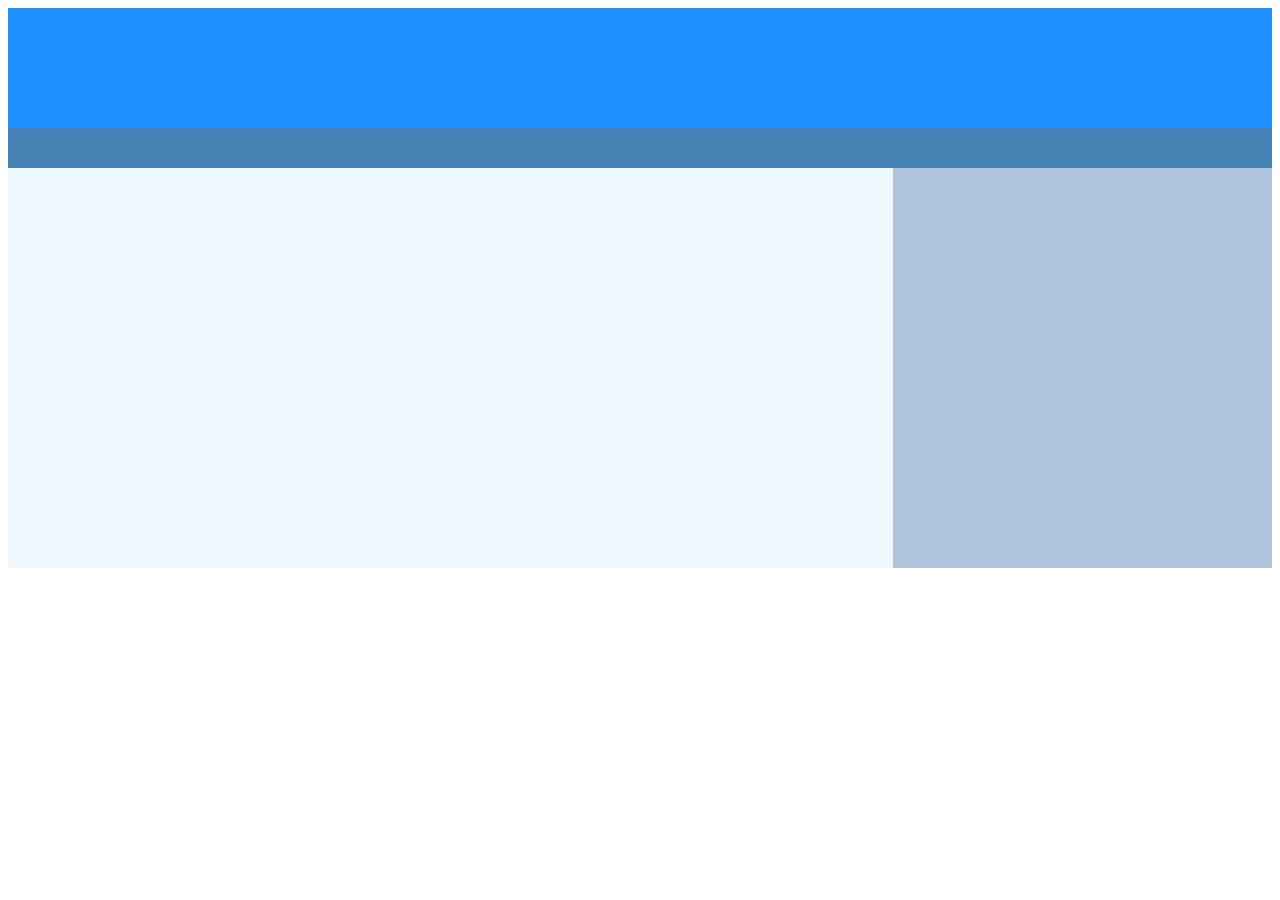
==== zadanie/index.html @ b40b9196 "Dodanie struktury strony z 5 blokami o określonych parametrach" ====
<!DOCTYPE html>
<html lang="pl">
<head>
    <meta charset="UTF-8">
    <title>Document</title>
    <link rel="stylesheet" href="style.css">
</head>
<body>
    <header></header>
    <nav></nav>
    <main></main>
    <aside></aside>
    <footer></footer>
</body>
</html>
---- zadanie/style.css ----
header {
    width: 100%;
    height: 120px;
    background-color: #1E90FF;
}

nav {
    width: 100%;
    height: 40px;
    background-color: #4682B4;
}

main {
    width: 70%;
    min-height: 400px;
    background-color: #F0F8FF;
    float: left;
}

aside {
    width: 30%;
    min-height: 400px;
    background-color: #B0C4DE;
    float: right;
}

footer {
    width: 100%;
    height: 60px;
    background-color: #1E90FF;
}
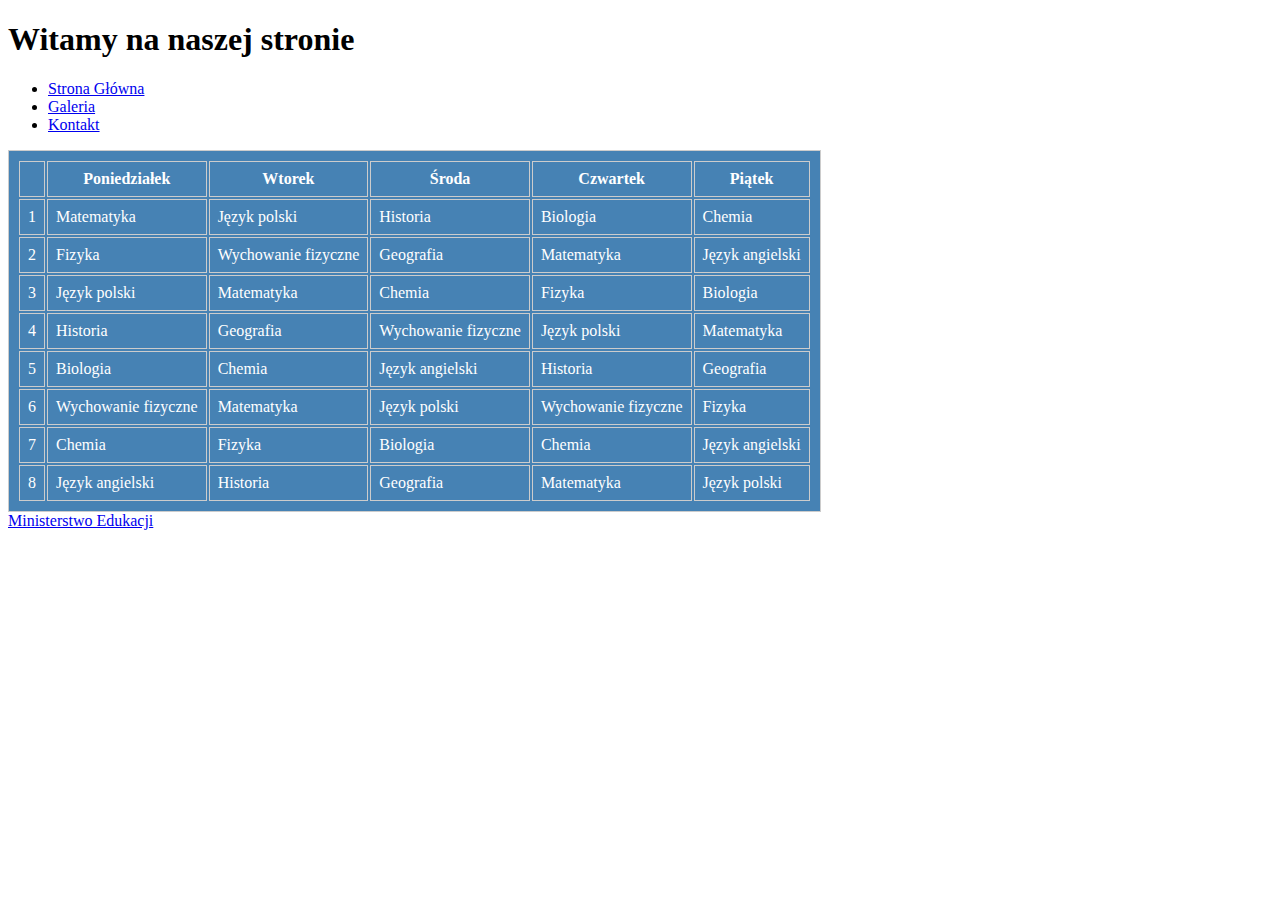
==== commit 94b9c799: "Dodanie tabeli z planem lekcji i jej stylizacja" ====
--- a/zadanie/index.html
+++ b/zadanie/index.html
@@ -6,10 +6,97 @@
     <link rel="stylesheet" href="style.css">
 </head>
 <body>
-    <header></header>
-    <nav></nav>
-    <main></main>
-    <aside></aside>
+    <div id="header">
+        <h1>Witamy na naszej stronie</h1>
+    </div>
+    <div id="nav">
+        <ul>
+            <li><a href="index.html">Strona Główna</a></li>
+            <li><a href="galeria.html">Galeria</a></li>
+            <li><a href="kontakt.html">Kontakt</a></li>
+        </ul>
+    </div>
+    <div id="main">
+        <table>
+            <tr>
+                <th></th>
+                <th>Poniedziałek</th>
+                <th>Wtorek</th>
+                <th>Środa</th>
+                <th>Czwartek</th>
+                <th>Piątek</th>
+            </tr>
+            <tr>
+                <td>1</td>
+                <td>Matematyka</td>
+                <td>Język polski</td>
+                <td>Historia</td>
+                <td>Biologia</td>
+                <td>Chemia</td>
+            </tr>
+            <tr>
+                <td>2</td>
+                <td>Fizyka</td>
+                <td>Wychowanie fizyczne</td>
+                <td>Geografia</td>
+                <td>Matematyka</td>
+                <td>Język angielski</td>
+            </tr>
+            <tr>
+                <td>3</td>
+                <td>Język polski</td>
+                <td>Matematyka</td>
+                <td>Chemia</td>
+                <td>Fizyka</td>
+                <td>Biologia</td>
+            </tr>
+            <tr>
+                <td>4</td>
+                <td>Historia</td>
+                <td>Geografia</td>
+                <td>Wychowanie fizyczne</td>
+                <td>Język polski</td>
+                <td>Matematyka</td>
+            </tr>
+            <tr>
+                <td>5</td>
+                <td>Biologia</td>
+                <td>Chemia</td>
+                <td>Język angielski</td>
+                <td>Historia</td>
+                <td>Geografia</td>
+            </tr>
+            <tr>
+                <td>6</td>
+                <td>Wychowanie fizyczne</td>
+                <td>Matematyka</td>
+                <td>Język polski</td>
+                <td>Wychowanie fizyczne</td>
+                <td>Fizyka</td>
+            </tr>
+            <tr>
+                <td>7</td>
+                <td>Chemia</td>
+                <td>Fizyka</td>
+                <td>Biologia</td>
+                <td>Chemia</td>
+                <td>Język angielski</td>
+            </tr>
+            <tr>
+                <td>8</td>
+                <td>Język angielski</td>
+                <td>Historia</td>
+                <td>Geografia</td>
+                <td>Matematyka</td>
+                <td>Język polski</td>
+            </tr>
+        </table>
+    </div>
+    <div id="aside">
+        <section>
+            <a href="https://www.gov.pl/web/edukacja" target="_blank">Ministerstwo Edukacji</a>
+        </section>
+    </div>
     <footer></footer>
 </body>
 </html>--- a/zadanie/style.css
+++ b/zadanie/style.css
@@ -1,31 +1,87 @@
 header {
-    width: 100%;
-    height: 120px;
-    background-color: #1E90FF;
+    text-align: center;
+    color: white;
+    font-size: 32px;
+    font-family: Arial, sans-serif;
+    background-color: #000080; /* Add background color property */
 }
 
 nav {
-    width: 100%;
-    height: 40px;
-    background-color: #4682B4;
+    display: flex;
+    list-style-type: none;
+    text-decoration: none;
+}
+
+nav a {
+    text-decoration: none;
+    color: white;
+}
+
+nav a:hover {
+    color: #ADD8E6;
 }
 
 main {
-    width: 70%;
-    min-height: 400px;
-    background-color: #F0F8FF;
-    float: left;
+    padding: 20px;
+    text-align: left;
+    color: #000080;
+    font-size: 18px;
+    background-color: #F5F5F5; 
 }
 
 aside {
-    width: 30%;
-    min-height: 400px;
-    background-color: #B0C4DE;
-    float: right;
+    padding: 20px;
+    color: #000080;
+    font-size: 16px;
+    background-color: #F5F5F5;
 }
 
 footer {
-    width: 100%;
-    height: 60px;
-    background-color: #1E90FF;
+    text-align: center;
+    color: white;
+    font-size: 14px;
+    background-color: #000080;
 }
+
+footer a {
+    text-decoration: none;
+    color: white;
+}
+
+footer a:hover {
+    text-decoration: underline;
+}
+img {
+    width: 250px;
+    height: 250px;
+    margin-right: 10px;
+    filter: brightness(100%);
+    transition: filter 0.3s;
+}
+
+img:hover {
+    filter: brightness(70%);
+}
+
+img:hover::after {
+    content: attr(alt);
+    position: absolute;
+    top: 50%;
+    left: 50%;
+    transform: translate(-50%, -50%);
+    background-color: rgba(0, 0, 0, 0.7);
+    color: white;
+    padding: 10px;
+    font-size: 14px;
+}
+table {
+    border: 1px solid #CCC;
+    background-color: #4682B4;
+    color: white;
+    padding: 8px;
+}
+
+table td, table th {
+    border: 1px solid #CCC;
+    padding: 8px;
+}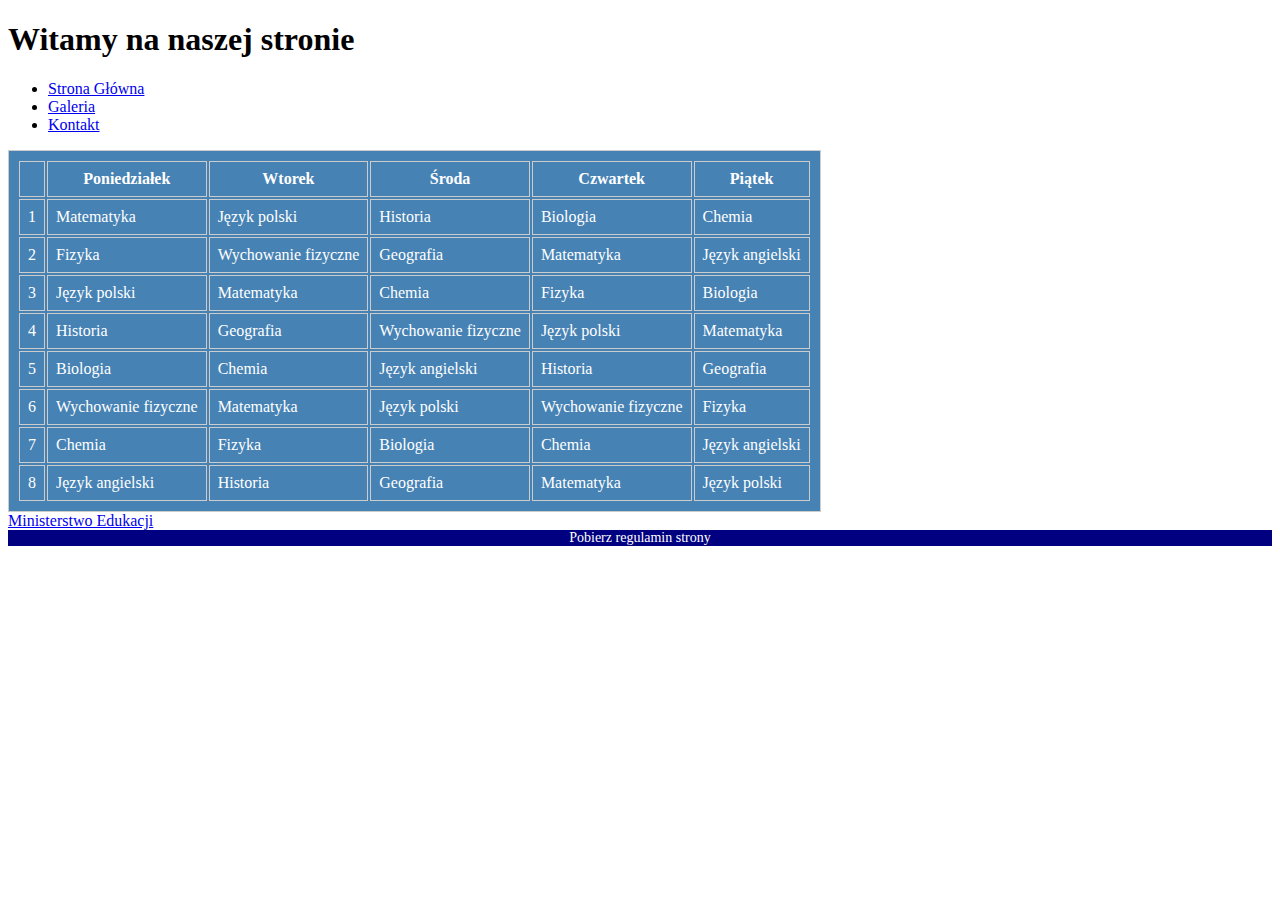
==== commit 6bf92059: "Dodanie linku do pobrania pliku PDF w stopce" ====
--- a/zadanie/index.html
+++ b/zadanie/index.html
@@ -97,6 +97,8 @@
             <a href="https://www.gov.pl/web/edukacja" target="_blank">Ministerstwo Edukacji</a>
         </section>
     </div>
-    <footer></footer>
+    <footer>
+        <a href="regulamin.pdf" download>Pobierz regulamin strony</a>
+    </footer>
 </body>
 </html>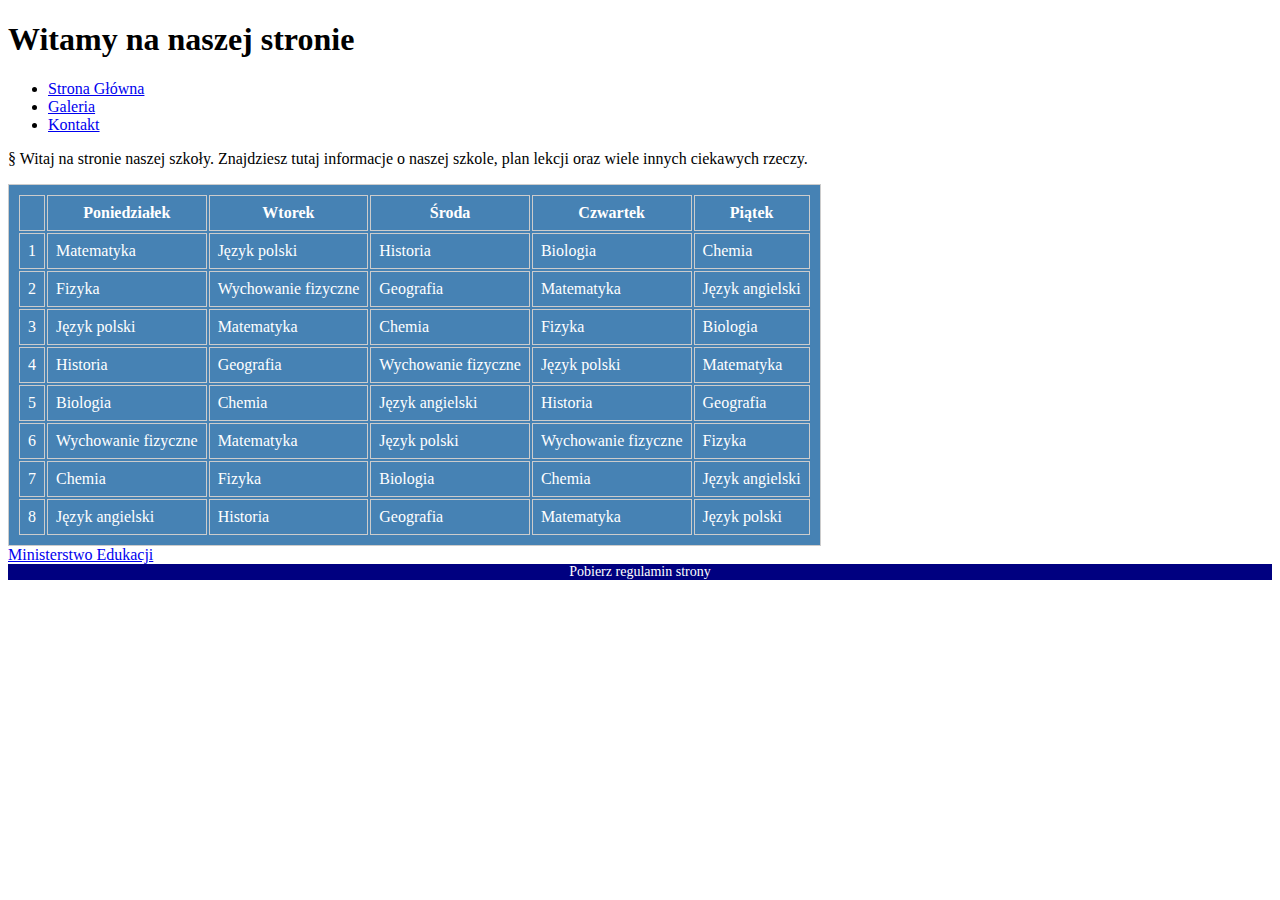
==== commit 249809dd: "." ====
--- a/zadanie/index.html
+++ b/zadanie/index.html
@@ -17,6 +17,9 @@
         </ul>
     </div>
     <div id="main">
+        <div id="paragraf">
+            <p>§ Witaj na stronie naszej szkoły. Znajdziesz tutaj informacje o naszej szkole, plan lekcji oraz wiele innych ciekawych rzeczy.</p>
+        </div>
         <table>
             <tr>
                 <th></th>
--- a/zadanie/style.css
+++ b/zadanie/style.css
@@ -3,7 +3,7 @@
     color: white;
     font-size: 32px;
     font-family: Arial, sans-serif;
-    background-color: #000080; /* Add background color property */
+    background-color: #000080;
 }
 
 nav {
@@ -29,6 +29,10 @@
     background-color: #F5F5F5; 
 }
 
+paragraf {
+    line-height: 1.6;
+    text-align: justify;
+}
 aside {
     padding: 20px;
     color: #000080;
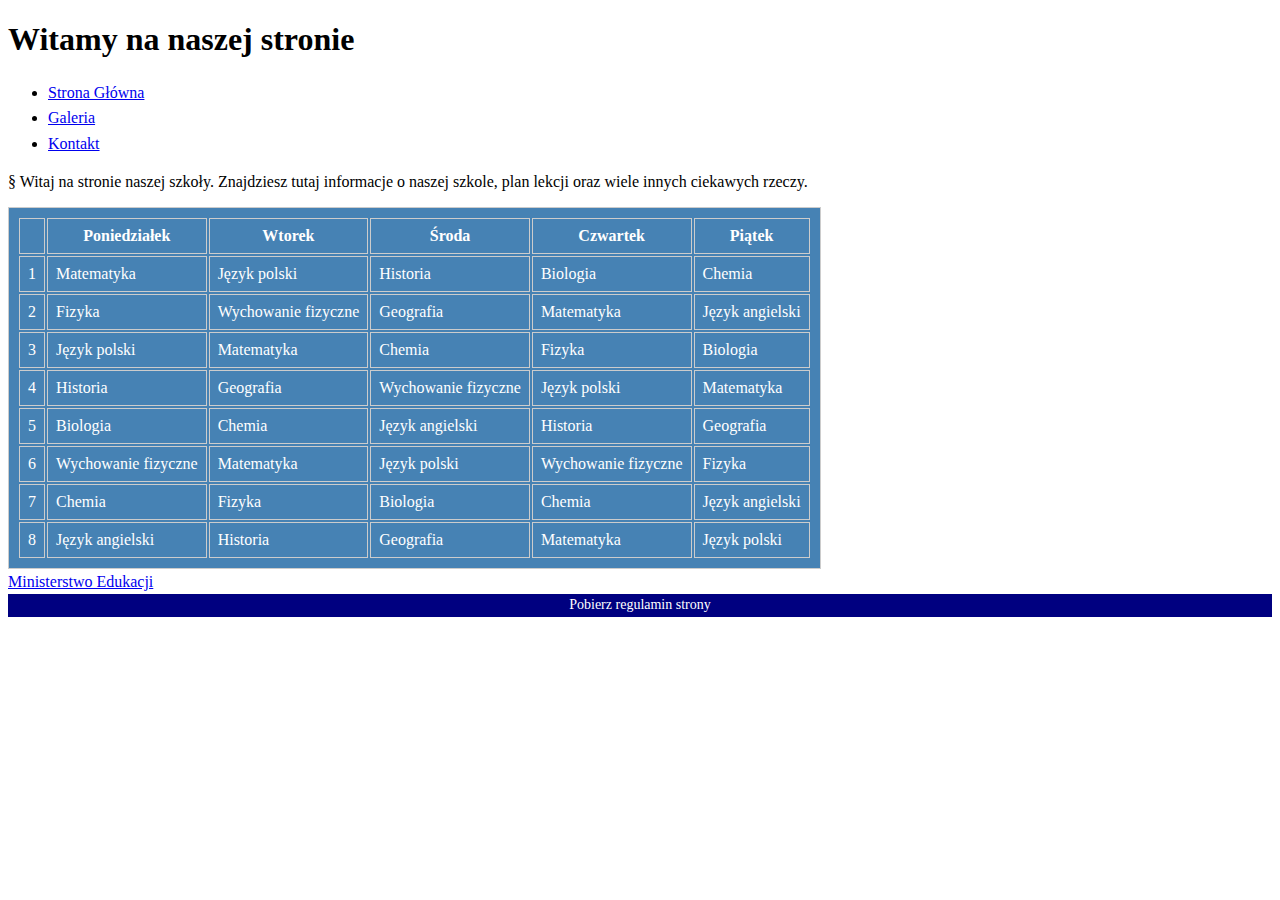
==== commit 76d41ff5: "," ====
--- a/zadanie/index.html
+++ b/zadanie/index.html
@@ -17,7 +17,7 @@
         </ul>
     </div>
     <div id="main">
-        <div id="paragraf">
+        <div id="a">
             <p>§ Witaj na stronie naszej szkoły. Znajdziesz tutaj informacje o naszej szkole, plan lekcji oraz wiele innych ciekawych rzeczy.</p>
         </div>
         <table>
--- a/zadanie/style.css
+++ b/zadanie/style.css
@@ -29,10 +29,6 @@
     background-color: #F5F5F5; 
 }
 
-paragraf {
-    line-height: 1.6;
-    text-align: justify;
-}
 aside {
     padding: 20px;
     color: #000080;
@@ -88,4 +84,8 @@
 table td, table th {
     border: 1px solid #CCC;
     padding: 8px;
+}
+a{
+    line-height: 1.6;
+    text-align: justify;
 }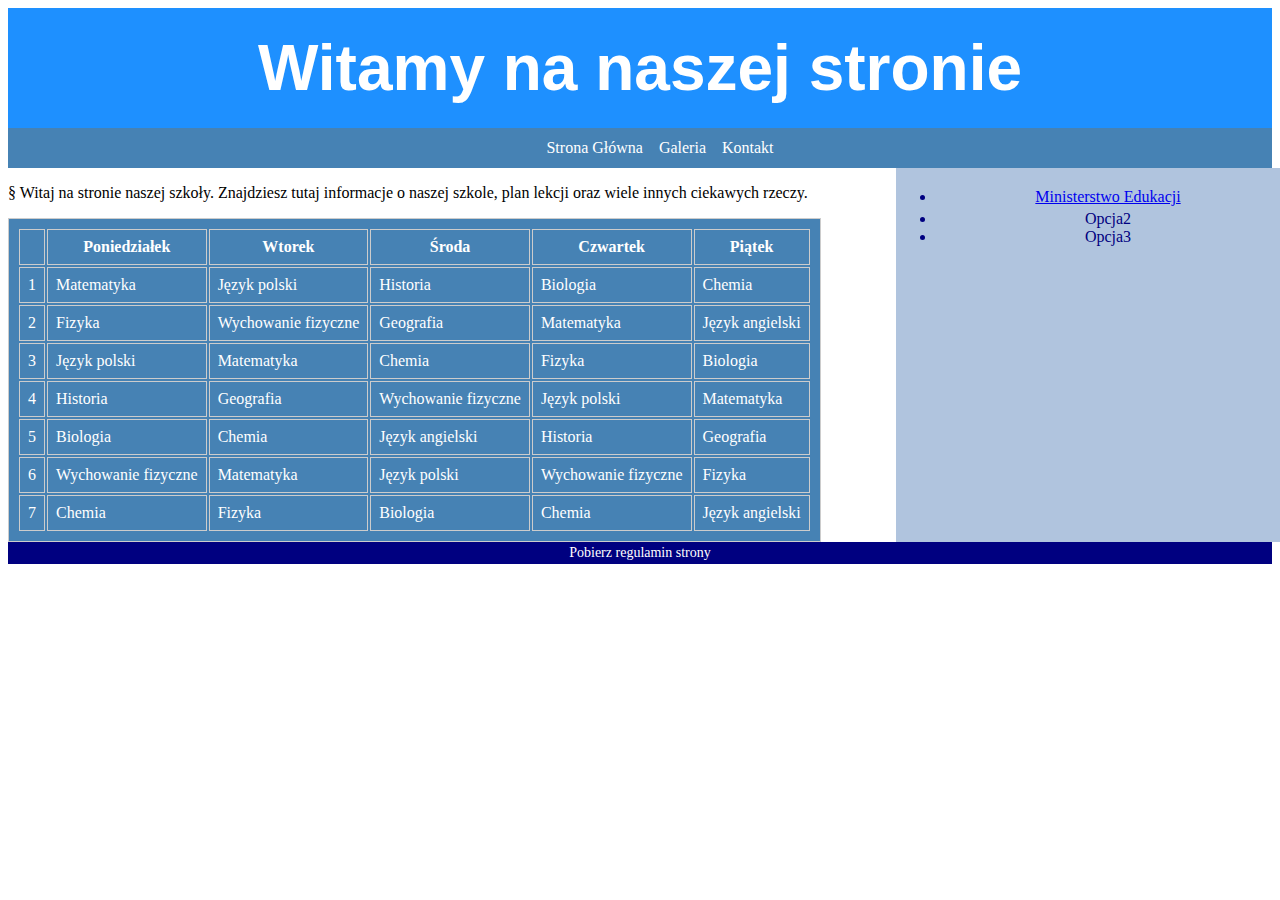
==== commit ff2e57d7: "ćwiczenia bloki" ====
--- a/zadanie/index.html
+++ b/zadanie/index.html
@@ -15,6 +15,13 @@
             <li><a href="galeria.html">Galeria</a></li>
             <li><a href="kontakt.html">Kontakt</a></li>
         </ul>
+    </div>
+    <div id="aside">
+        <ul>
+        <li><a href="https://www.gov.pl/web/edukacja" target="_blank">Ministerstwo Edukacji</a></li>
+        <li>Opcja2</li>
+        <li>Opcja3</li>
+    </ul>
     </div>
     <div id="main">
         <div id="a">
@@ -85,20 +92,7 @@
                 <td>Chemia</td>
                 <td>Język angielski</td>
             </tr>
-            <tr>
-                <td>8</td>
-                <td>Język angielski</td>
-                <td>Historia</td>
-                <td>Geografia</td>
-                <td>Matematyka</td>
-                <td>Język polski</td>
-            </tr>
         </table>
-    </div>
-    <div id="aside">
-        <section>
-            <a href="https://www.gov.pl/web/edukacja" target="_blank">Ministerstwo Edukacji</a>
-        </section>
     </div>
     <footer>
         <a href="regulamin.pdf" download>Pobierz regulamin strony</a>
--- a/zadanie/style.css
+++ b/zadanie/style.css
@@ -1,18 +1,48 @@
-header {
-    text-align: center;
+#header {
+    width: 100%;
+    height: 120px;
+    background-color: #1E90FF;
+    display: flex;
+    justify-content: center;
+    align-items: center;
     color: white;
     font-size: 32px;
     font-family: Arial, sans-serif;
-    background-color: #000080;
+}
+#aside {
+    position: fixed;
+    text-align: center;
+    right: 0;
+    width: 30%;
+    min-height: 374px;
+    background-color: #B0C4DE;
+    color: #000080;
+    font-size: 16px;
+}
+#nav {
+    width: 100%;
+    height: 40px;
+    background-color: #4682B4;
+    display: flex;
+    justify-content: space-around;
+    align-items: center;
+}
+#nav a:hover {
+    color: #ADD8E6;
+}
+#nav ul {
+    list-style-type: none;
+    margin: 0;
+    overflow: hidden;
 }
 
-nav {
-    display: flex;
-    list-style-type: none;
-    text-decoration: none;
+#nav li {
+    float: left;
 }
 
-nav a {
+#nav li a {
+    display: block;
+    padding: 8px;
     text-decoration: none;
     color: white;
 }
@@ -22,21 +52,22 @@
 }
 
 main {
-    padding: 20px;
+    left: 0;
+    width: 70%;
+    min-height: 400px;
     text-align: left;
     color: #000080;
     font-size: 18px;
     background-color: #F5F5F5; 
 }
-
-aside {
-    padding: 20px;
-    color: #000080;
-    font-size: 16px;
-    background-color: #F5F5F5;
+#main img:hover {
+    filter: brightness(70%);
 }
-
 footer {
+    width: 100%;
+    display: flex;
+    align-items: center;
+    justify-content: center;
     text-align: center;
     color: white;
     font-size: 14px;
@@ -49,7 +80,7 @@
 }
 
 footer a:hover {
-    text-decoration: underline;
+    color: #ADD8E6;
 }
 img {
     width: 250px;
@@ -88,4 +119,4 @@
 a{
     line-height: 1.6;
     text-align: justify;
-}+}
